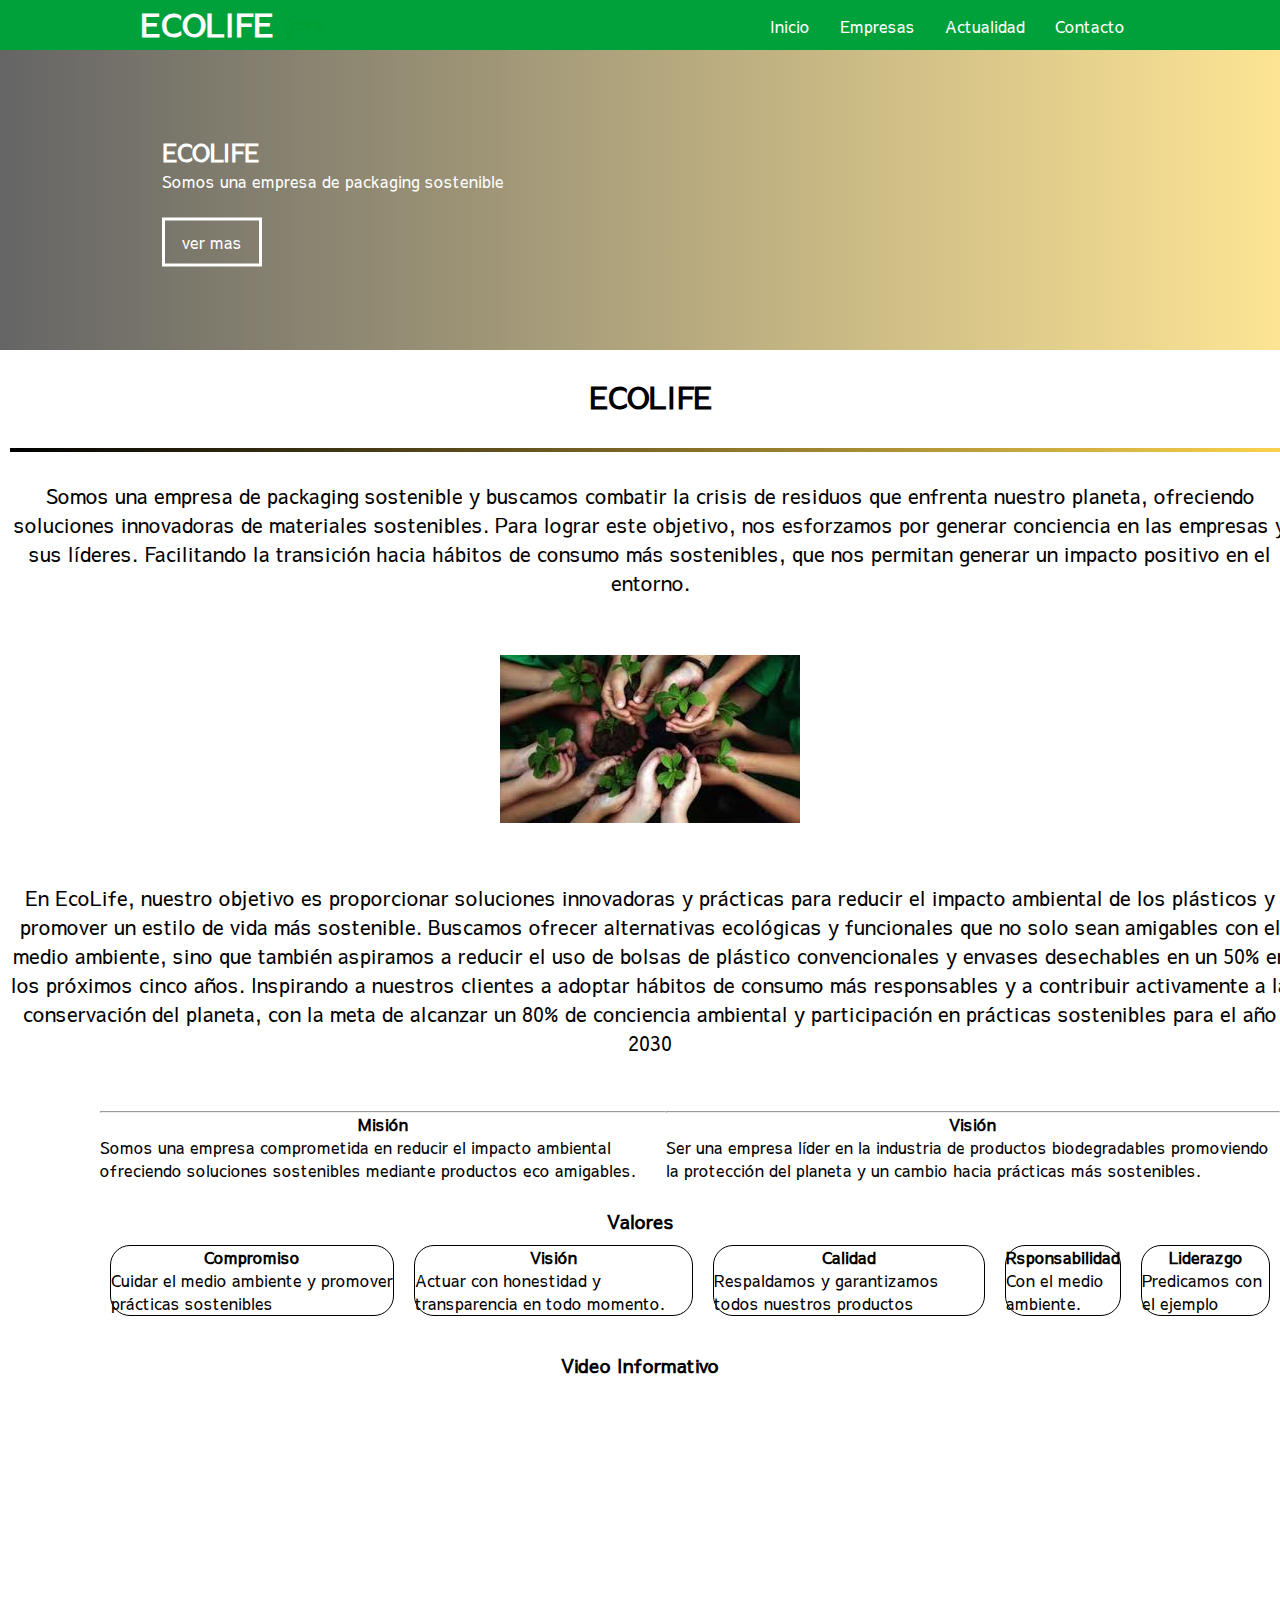
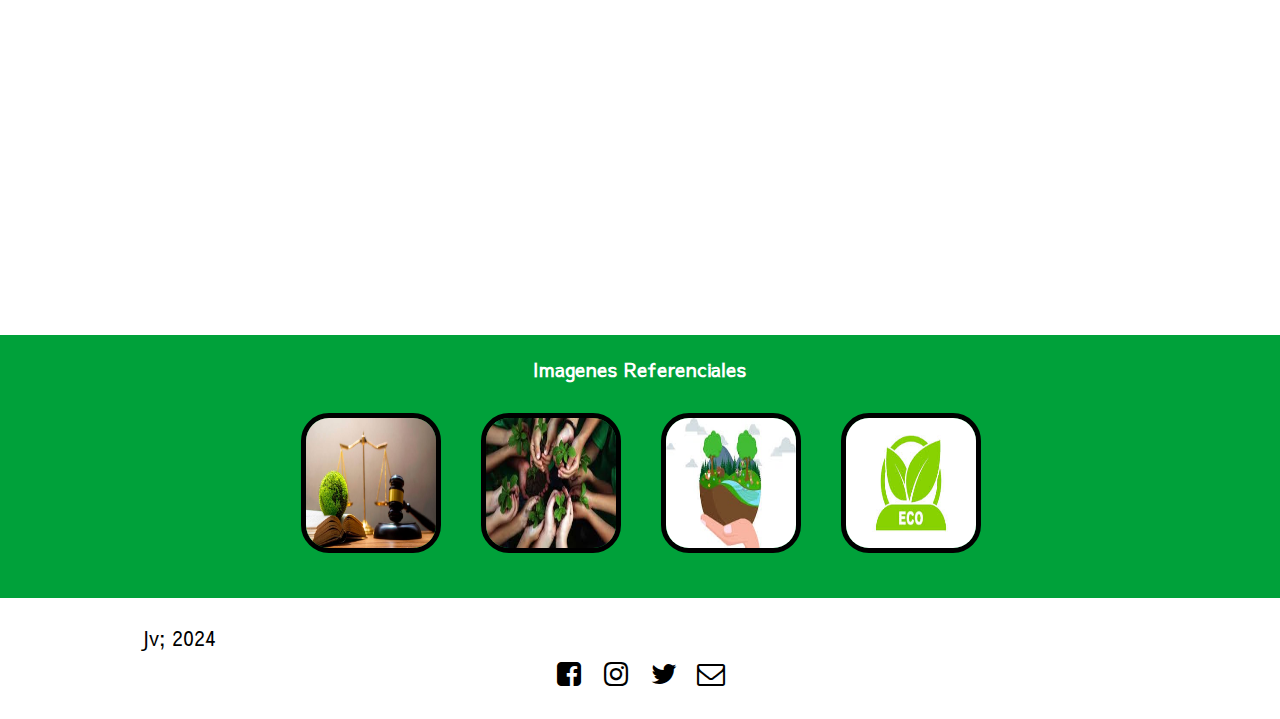
==== index.html @ 6bd4981f "change" ====
<!DOCTYPE html>
   <html>
       <head>

        <title>programacion</title> <!-- titulo pagina-->

        <meta charset="UTF-8">
        <meta name="viewport" content="width=device-width, user-scalable=no, initial-scale=1, 
        maximum-scale=1, minimum-scale=1">
        <link rel="stylesheet" href="css/fontello.css"> <!-- link que adjunta los iconos de la pag-->
        <link rel="stylesheet" href="css/estilo.css"> <!-- link que adjunta la hoja de estilos-->
         
       </head>

       <body>
        <header>
          <div class="contenedor">
                <img src="img\imagen2.png" >
                  <h1>ECOLIFE</h1> 
                  <input type="checkbox" id="menu-bar">
                  <label class="icon-menu" for="menu-bar"></label> <!-- icono de menu-->
                  <nav class="menu"> <!-- menu y sus opciones-->
                  <a href="">Inicio</a>
                  <a href="">Empresas</a>
                  <a href="">Actualidad</a>
                  <a href="">Contacto</a>
              </nav>
            </div>

        </header>

        <main>
            <section id="banner"> <!-- banner imagen principal-->
                <div class="capa-gradient">
                        <div class="contenedor-banner">
                                <h3>ECOLIFE</h3> <!-- titulo del banner-->
                                <p>Somos una empresa de packaging sostenible</p>
                                <a href="#">ver mas</a>
                         </div>
            </div>

            </section>
            <section id="bienvenidos">
              <h2>ECOLIFE</h2> <!--texto seccion principal de la pag-->
              <br>
              <hr>
              <br>
                   <p>Somos una empresa de packaging sostenible y buscamos combatir la crisis de residuos que enfrenta nuestro planeta, ofreciendo soluciones innovadoras de materiales sostenibles.
                    Para lograr este objetivo, nos esforzamos por generar conciencia en las empresas y sus líderes. Facilitando la transición hacia hábitos de consumo más sostenibles, que nos permitan generar un impacto positivo en el entorno.</p>
                    <br>
                    <br>
                    <img src="img\imagen_principal.jpeg" >
                </section>
                <section id="bienvenidos">
                    <br>
                         <p>En EcoLife, nuestro objetivo es proporcionar soluciones innovadoras y prácticas para reducir el impacto ambiental de los plásticos y promover un estilo de vida más sostenible. Buscamos ofrecer alternativas ecológicas y funcionales que no solo sean amigables con el medio ambiente, sino que también aspiramos a reducir el uso de bolsas de plástico convencionales y envases desechables en un 50% en los próximos cinco años. Inspirando a nuestros clientes a adoptar hábitos de consumo más responsables y a contribuir activamente a la conservación del planeta, con la meta de alcanzar un 80% de conciencia ambiental y participación en prácticas sostenibles para el año 2030</p>
                          <br>
                      </section>
                             
            <section id="blog"> <!-- blog videos con links de enlaces-->
            <div class="mision">
                <article>
                    <hr>
                        <h4> Misión </h4>
                        <p> Somos una empresa comprometida en reducir el impacto ambiental ofreciendo soluciones sostenibles mediante productos eco amigables.</p>
                </article>
                <article>
                    <hr>
                        <h4>Visión</h4>
                        <p>Ser una empresa líder en la industria de productos biodegradables promoviendo  la protección del planeta y  un cambio hacia prácticas más sostenibles.</p>
                </article>
            </section>
            </div>
            <section id="test"> <!-- blog videos con links de enlaces-->
                <h3>Valores</h3>
                <div class="Valores">
                    <article>
                            <h4> Compromiso </h4>
                            <p>Cuidar el medio ambiente y promover prácticas sostenibles</p>
                    </article>
                    <article>
                            <h4>Visión</h4>
                            <p>Actuar con honestidad y transparencia en todo momento.</p>
                    </article>
                    <article>
                            <h4>Calidad</h4>
                            <p>Respaldamos y garantizamos todos nuestros productos</p>
                    </article>
                    <article>
                            <h4>Rsponsabilidad</h4>
                            <p>Con el medio ambiente.</p>
                    </article>
                    <article>
                            <h4>Liderazgo</h4>
                            <p>Predicamos con el ejemplo</p>
                    </article>
                </section>
            <section id="blog"> <!-- blog videos con links de enlaces-->
                <h3>Video Informativo</h3>
                <br>
                <br>
            <div class="contenedor">
                <article>
                    <iframe width="853" height="480" src="https://www.youtube.com/embed/1VsofHYvvec" title="Todo Sobre el Reciclaje | Aprende a Reciclar | Reciclaje para niños" frameborder="0" allow="accelerometer; autoplay; clipboard-write; encrypted-media; gyroscope; picture-in-picture; web-share" referrerpolicy="strict-origin-when-cross-origin" allowfullscreen></iframe>
                </article>
            </div>

            </section>
            
             <section id="info"> <!-- seccion info-->
                 <h3> Imagenes Referenciales</h3>
                <div class="contenedor">
                    <div class="info-lenguajes">
                     <img src="img/imagen1.jpeg" >
                    </div>
                    <div class="info-lenguajes">
                            <img src="img/imagen2.jpeg" >
                    </div>
                    <div class="info-lenguajes">
                            <img src="img/imagen3.jpeg" >
                    </div>
                    <div class="info-lenguajes">
                            <img src="img/imagen4.jpeg">
                    </div>
                    
                </div>

             </section>

        </main>

        <footer>
            <div class="contenedor">
                <p class="copy">Jv; 2024</p>
                <div class="sociales">
                    <a class="icon-facebook" href="a"></a>
                    <a class="icon-instagram" href="a"></a>
                    <a class="icon-twitter" href="a"></a>
                    <a class="icon-mail" href="a"></a>
                </div>

            </div>
        </footer>
       </body>
   </html>
---- css/fontello.css ----
@font-face {
  font-family: 'fontello';
  src: url('../font/fontello.eot?58447411');
  src: url('../font/fontello.eot?58447411#iefix') format('embedded-opentype'),
       url('../font/fontello.woff2?58447411') format('woff2'),
       url('../font/fontello.woff?58447411') format('woff'),
       url('../font/fontello.ttf?58447411') format('truetype'),
       url('../font/fontello.svg?58447411#fontello') format('svg');
  font-weight: normal;
  font-style: normal;
}
/* Chrome hack: SVG is rendered more smooth in Windozze. 100% magic, uncomment if you need it. */
/* Note, that will break hinting! In other OS-es font will be not as sharp as it could be */
/*
@media screen and (-webkit-min-device-pixel-ratio:0) {
  @font-face {
    font-family: 'fontello';
    src: url('../font/fontello.svg?58447411#fontello') format('svg');
  }
}
*/
 
 [class^="icon-"]:before, [class*=" icon-"]:before {
  font-family: "fontello";
  font-style: normal;
  font-weight: normal;
  speak: none;
 
  display: inline-block;
  text-decoration: inherit;
  width: 1em;
  margin-right: .2em;
  text-align: center;
  /* opacity: .8; */
 
  /* For safety - reset parent styles, that can break glyph codes*/
  font-variant: normal;
  text-transform: none;
 
  /* fix buttons height, for twitter bootstrap */
  line-height: 1em;
 
  /* Animation center compensation - margins should be symmetric */
  /* remove if not needed */
  margin-left: .2em;
 
  /* you can be more comfortable with increased icons size */
  /* font-size: 120%; */
 
  /* Font smoothing. That was taken from TWBS */
  -webkit-font-smoothing: antialiased;
  -moz-osx-font-smoothing: grayscale;
 
  /* Uncomment for 3D effect */
  /* text-shadow: 1px 1px 1px rgba(127, 127, 127, 0.3); */
}
 
.icon-mail:before { content: '\e800'; } /* '' */
.icon-menu:before { content: '\e801'; } /* '' */
.icon-heart:before { content: '\e802'; } /* '' */
.icon-twitter:before { content: '\f099'; } /* '' */
.icon-instagram:before { content: '\f16d'; } /* '' */
.icon-facebook:before { content: '\f308'; } /* '' */
.icon-skype:before { content: '\f339'; } /* '' */
---- css/estilo.css ----
@import url('https://fonts.googleapis.com/css?family=Sawarabi+Gothic'); /* impotrta la fuente de letra desde google font*/
@import url(menu.css); /* impotrta la hoja de estilo menu*/
@import url(banner.css);/* impotrta la hoja de estilo banner*/
@import url(blog.css); /* impotrta la hoja de estilo de blog*/
@import url(info.css);

* {
   margin: 0;
   padding: 0;
   box-sizing: border-box;
}


body{
   font-family: 'Sawarabi Gothic', sans-serif; /* fuente*/
   color: black;

}



header{
     width: 100%;
     height: 50px;
     background: rgb(0, 161, 58);
     color: rgb(252, 252, 252);
   
   position: fixed;
   top: 0;
   left: 0;
   z-index: 100;

}


.contenedor img{
    width: 40px;
    height: 30px;    
    margin-top: 10px;
    margin-left: 1%;
}

.contenedor{
      width: 98%;
      margin:auto;

}

h1{
   float: left;
}

header .contenedor{
   display: table;
}

section {
   width: 100%;
   margin-bottom: 25px;
}

#bienvenidos {
   text-align: center;
   
}


#bienvenidos hr{
    max-width: auto;
    height:4px;
    border-style: none;
    background: -webkit-linear-gradient(left, black, rgb(252, 211, 77) );

}


footer {
 display: flex;
 flex-wrap: wrap;
 justify-content: center;
 padding-bottom: 25px;
}

.copy {
  font-size: 20px;
}

.sociales {
   width: 100%;
   text-align: center;
   font-size: 28px;
}

.sociales a {
   color: black;
   text-decoration: none;

}

@media(min-width:768px){ /* apartir de 768px va tener las siguientes caracteristicas*/
   .sociales{
       width: auto;
   }
   footer .contenedor{
       justify-content: space-between;
   }
   #bienvenidos {
    text-align: center;
    margin-left:10px;
    font-size: 18px;
 }
}

@media(min-width:1024px){ /* apartir de 1024px va tener las siguientes caracteristicas*/
   .contenedor{
       width: 1000px; /* todo el contenido va ser de 1000px de ancho*/
   }
   #bienvenidos {
    text-align: center;
    margin-left:10px;
    margin-right:10px;
    font-size: 20px;
 }
}
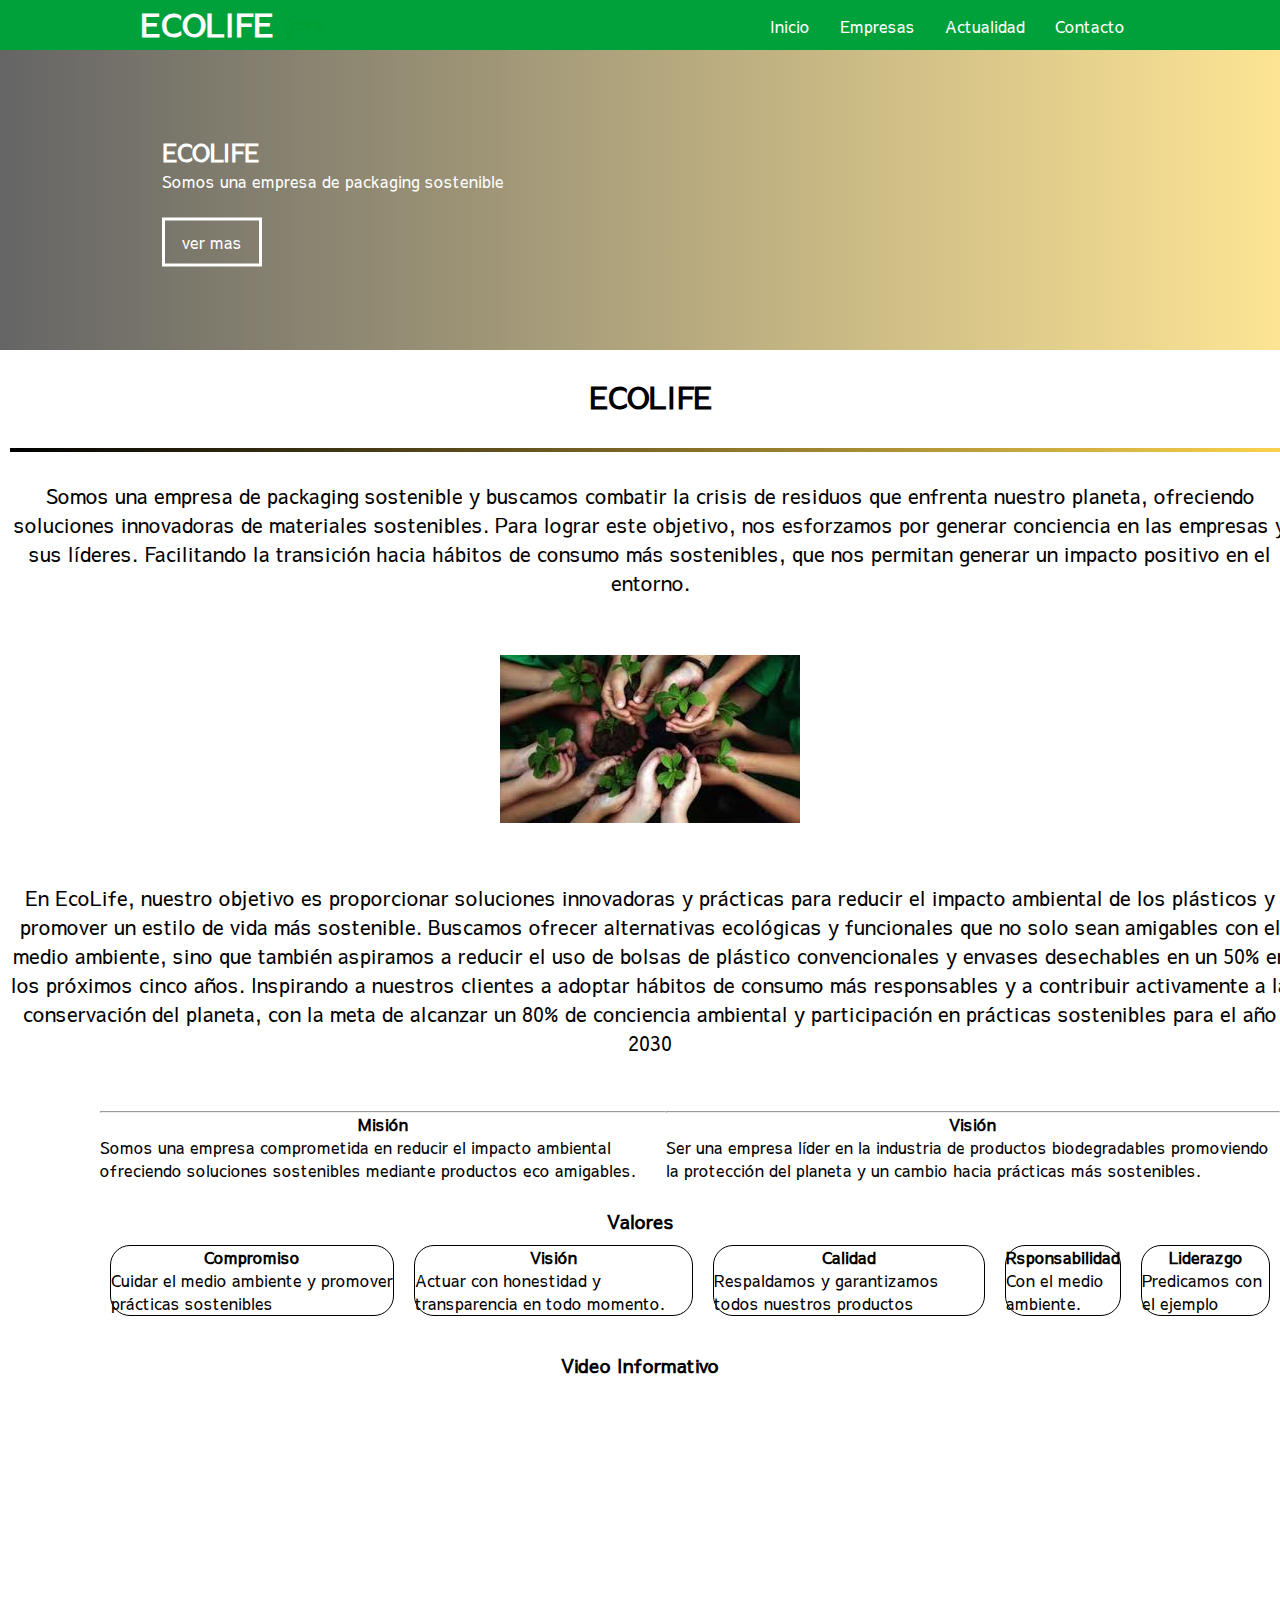
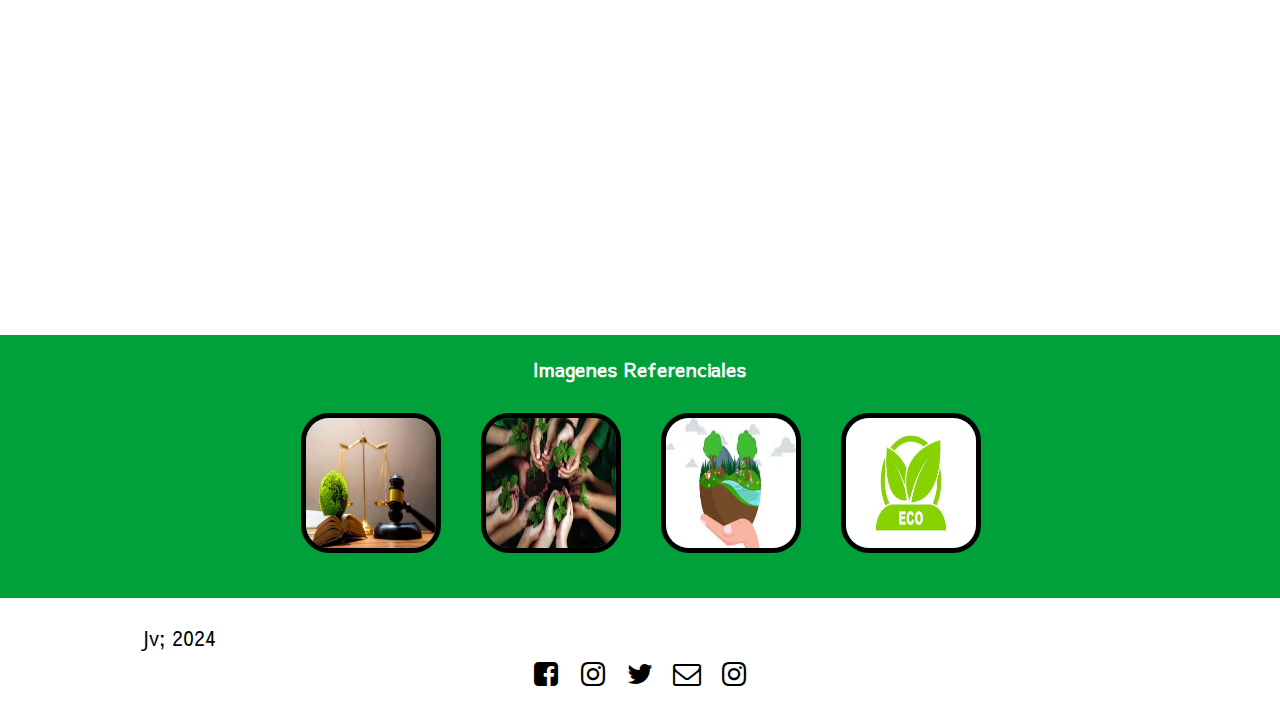
==== commit 861a0d7c: "change" ====
--- a/index.html
+++ b/index.html
@@ -133,10 +133,11 @@
             <div class="contenedor">
                 <p class="copy">Jv; 2024</p>
                 <div class="sociales">
-                    <a class="icon-facebook" href="a"></a>
+                    <a class="icon-facebook" href="https://www.facebook.com/jorgeluis.vegaramos2409?mibextid=ZbWKwL"></a>
                     <a class="icon-instagram" href="a"></a>
                     <a class="icon-twitter" href="a"></a>
                     <a class="icon-mail" href="a"></a>
+                    <a class="icon-instagram" href="https://wa.me/qr/JI2OBLXQEN2JM1"></a>
                 </div>
 
             </div>
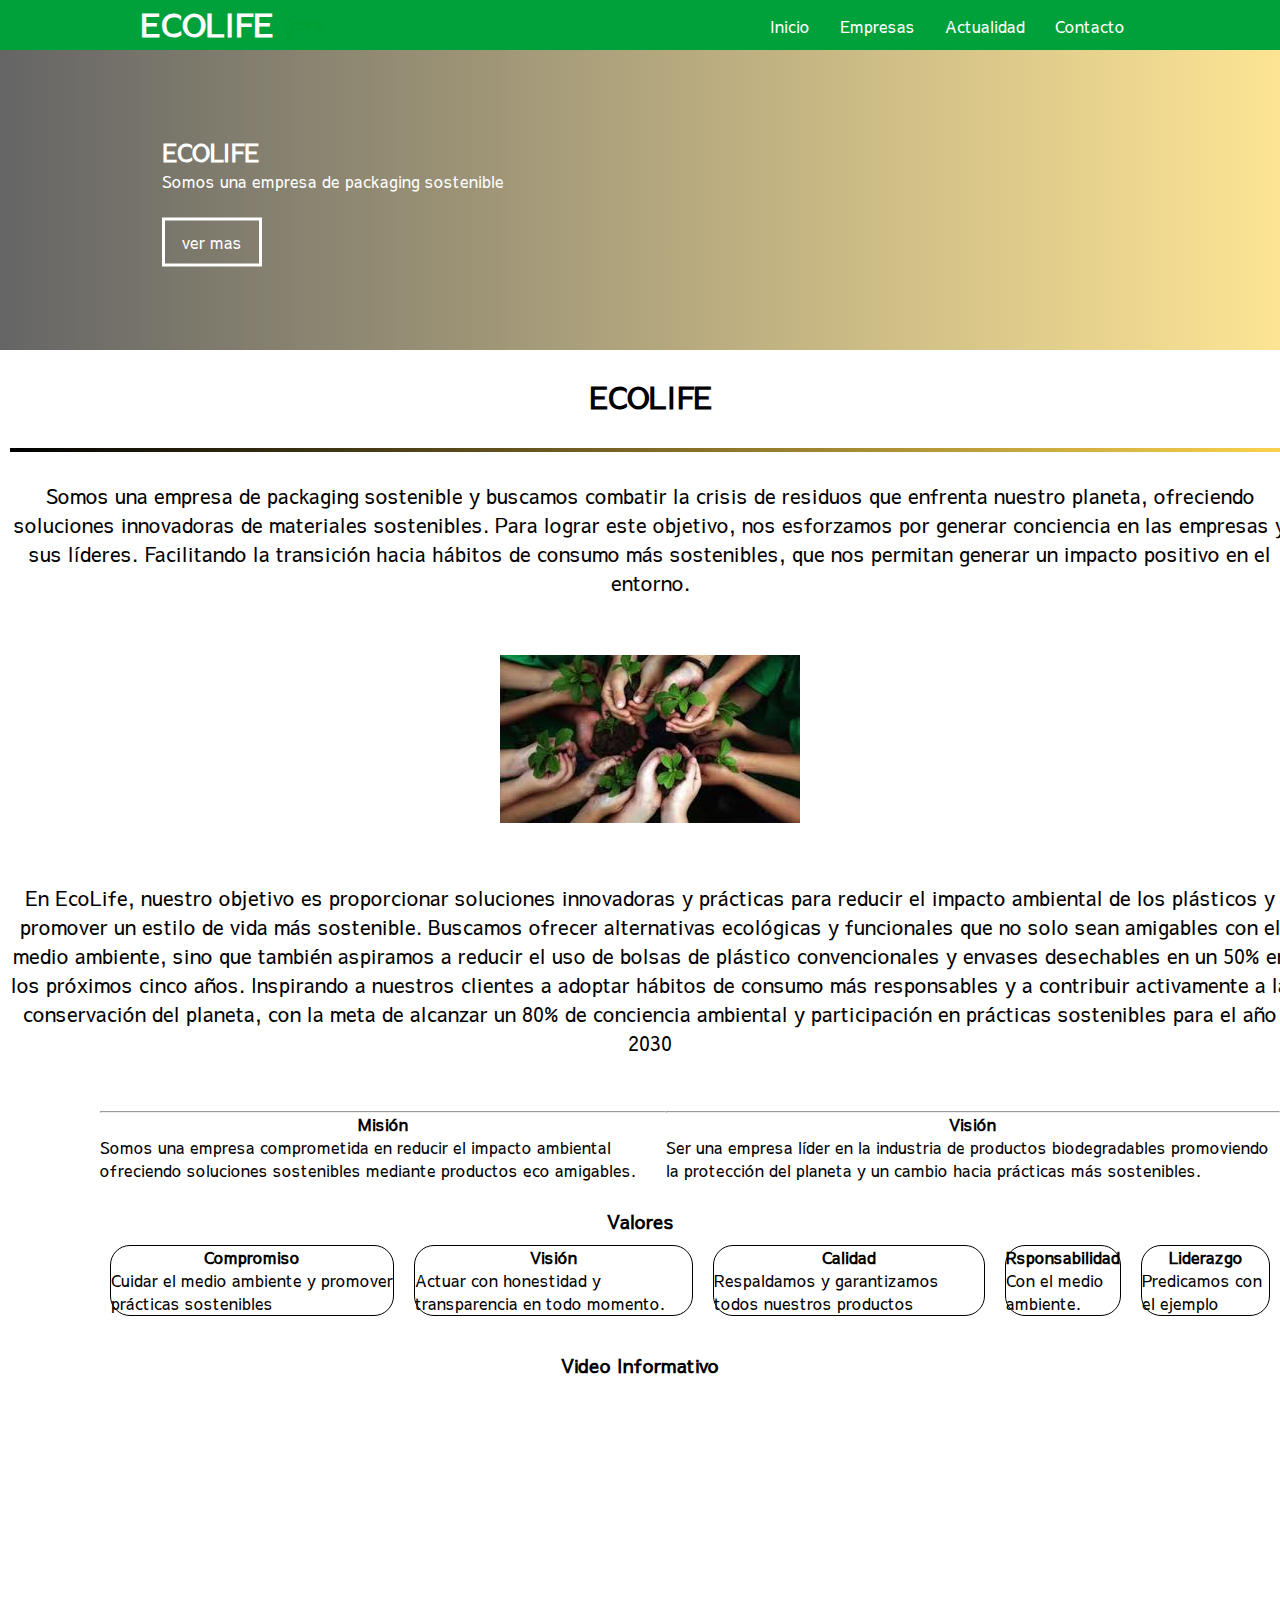
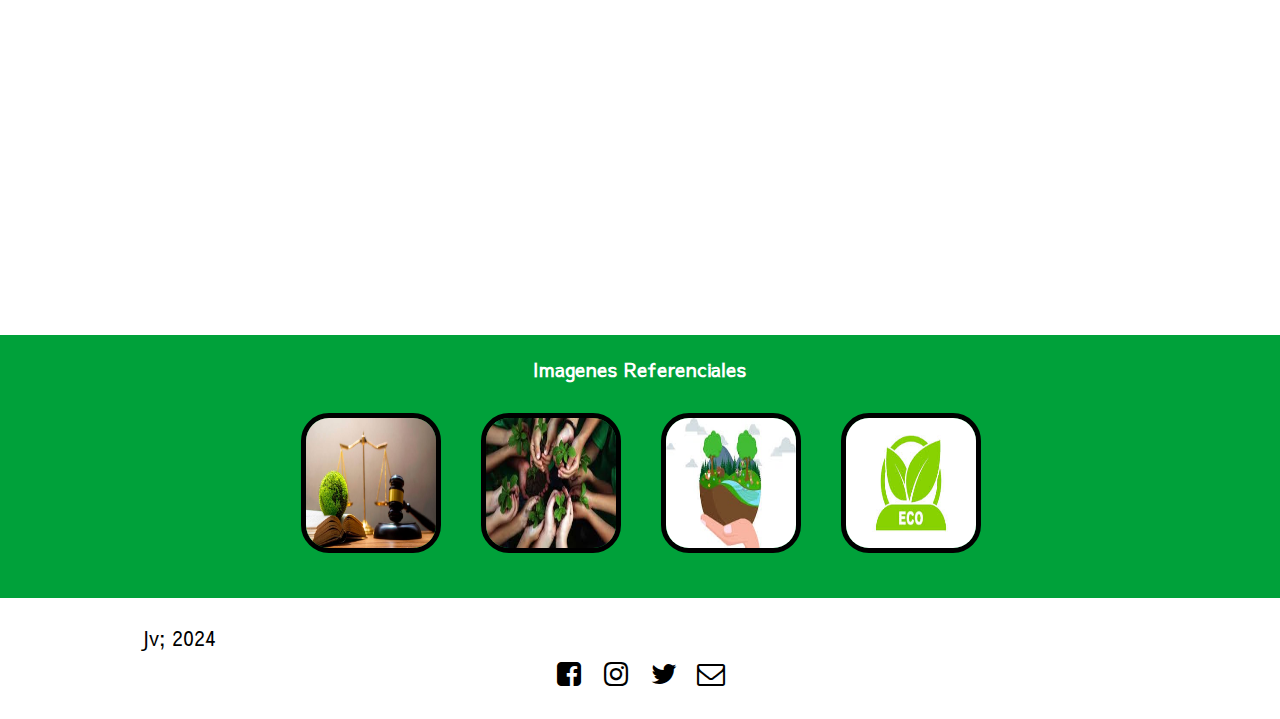
==== commit 623ed9ba: "change" ====
--- a/index.html
+++ b/index.html
@@ -137,7 +137,7 @@
                     <a class="icon-instagram" href="a"></a>
                     <a class="icon-twitter" href="a"></a>
                     <a class="icon-mail" href="a"></a>
-                    <a class="icon-instagram" href="https://wa.me/qr/JI2OBLXQEN2JM1"></a>
+                    <a class="icon-WhatsApp" href="https://wa.me/qr/JI2OBLXQEN2JM1"></a>
                 </div>
 
             </div>
